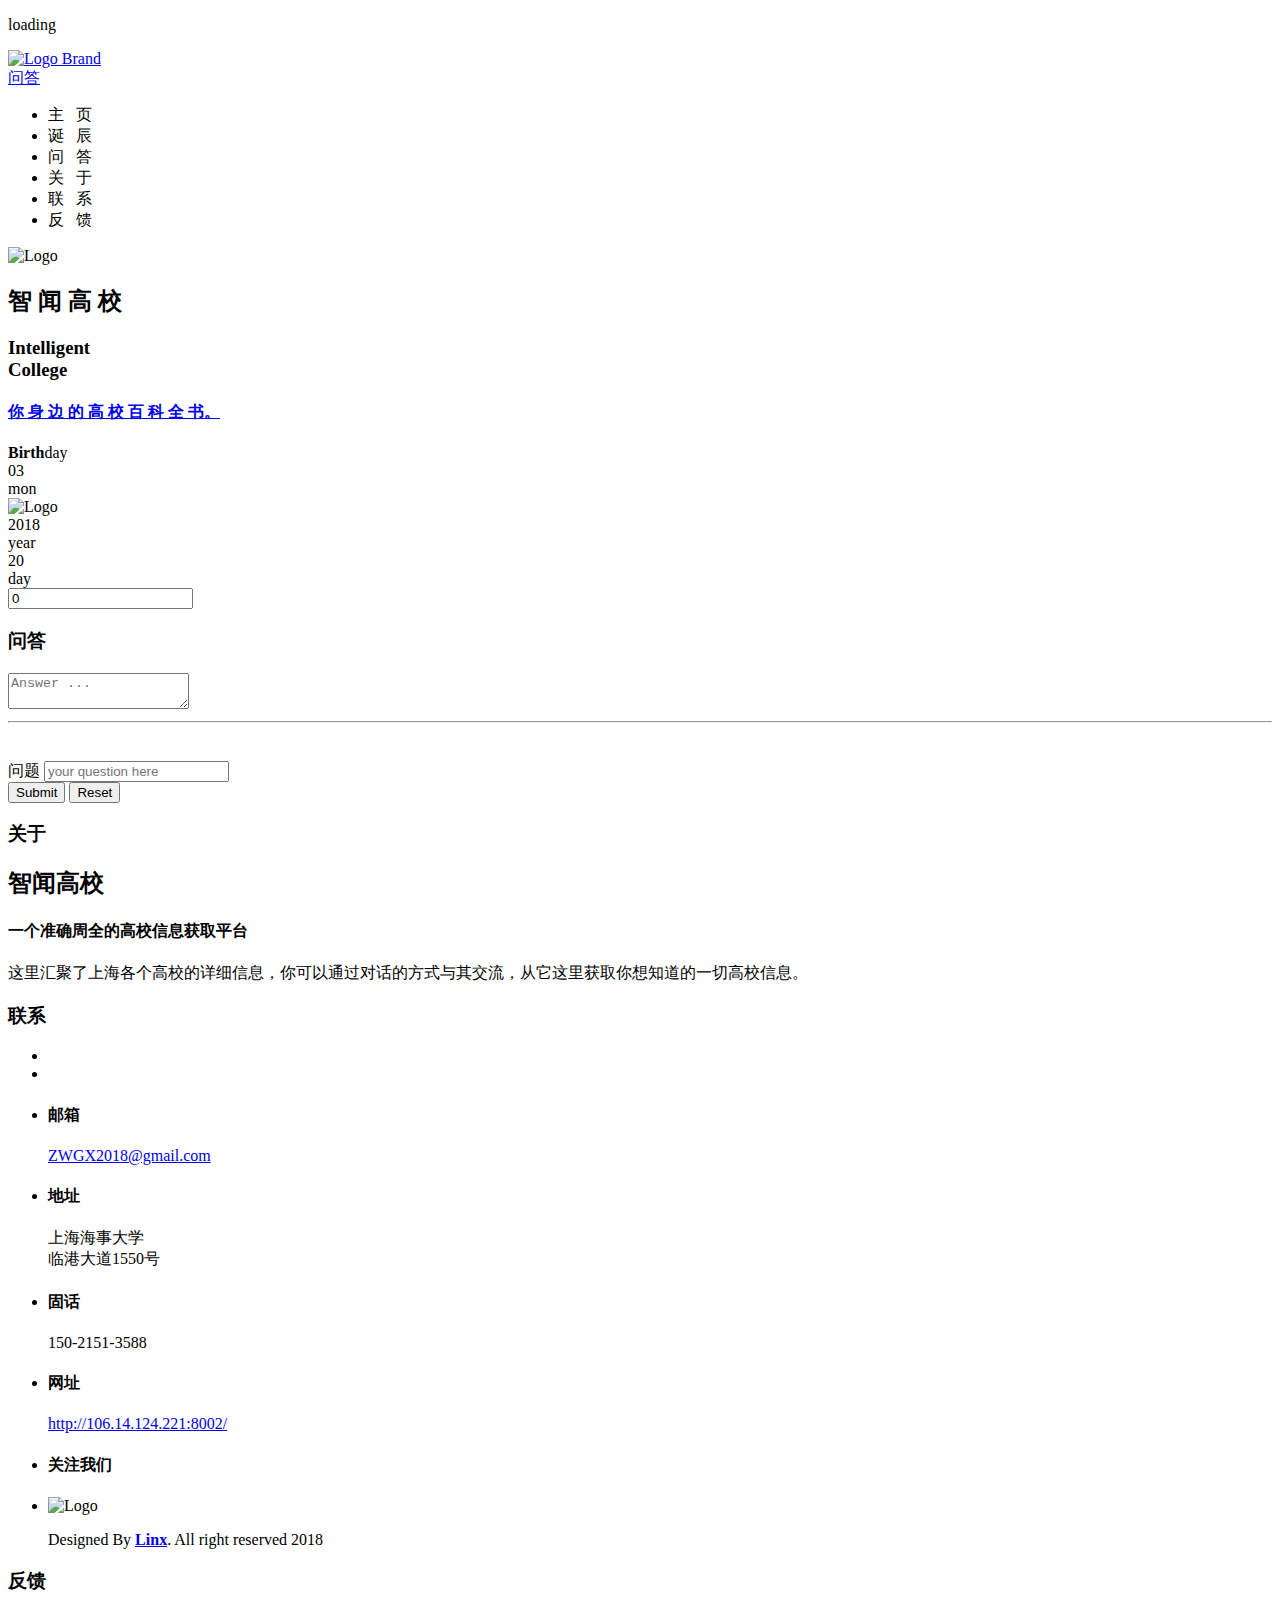
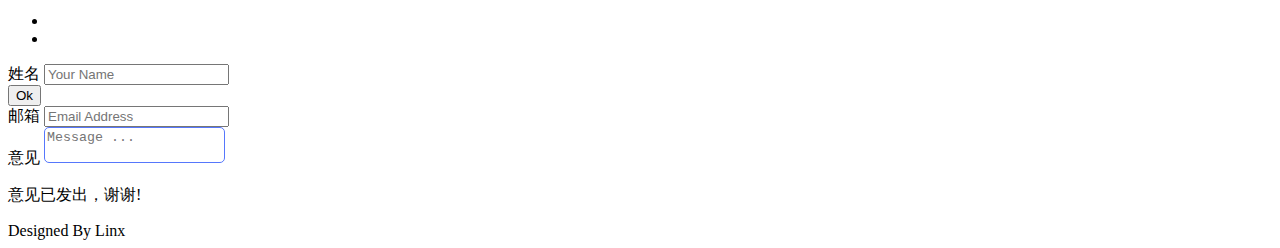
==== templates/ZWGX/index.html @ b109c569 "界面已经初步定下，暂时不做更改" ====
<!doctype html>
<!--
COPYRIGHT by HighHay/Mivfx
Before using this theme, you should accept themeforest licenses terms.
http://themeforest.net/licenses
-->

<html class="no-js" lang="en">
    <head>
        <meta http-equiv="content-type" content="text/html; charset=UTF-8">
        <meta charset="utf-8">

        <!-- Page Title Here -->
        <title>智闻高校 - 你身边的高校百科全书</title>

        <!-- Page Description Here -->
		<meta name="description" content="A responsive coming soon template, un template HTML pour une page en cours de construction">

        <!-- Disable screen scaling-->
        <meta name="viewport" content="width=device-width, user-scalable=no, initial-scale=1, maximum-scale=1, user-scalable=0">

        <!-- Place favicon.ico and apple-touch-icon(s) in the root directory -->

        <!-- Initializer -->
        <link rel="stylesheet" href="/static/ZWGX/css/normalize.css">

        <!-- Web fonts and Web Icons -->
        <link rel="stylesheet" href="/static/ZWGX/css/pageloader.css">
        <link rel="stylesheet" href="/static/ZWGX/fonts/opensans/stylesheet.css">
        <link rel="stylesheet" href="/static/ZWGX/fonts/asap/stylesheet.css">
        <link rel="stylesheet" href=" https://cdn.bootcss.com/ionicons/1.5.2/css/ionicons.min.css">

        <!-- Vendor CSS style -->
        <link rel="stylesheet" href="/static/ZWGX/css/foundation.min.css">
        <link rel="stylesheet" href="/static/ZWGX/js/vendor/jquery.fullPage.css">
        <link rel="stylesheet" href="/static/ZWGX/js/vegas/vegas.min.css">

		<!-- Main CSS files -->
        <link rel="stylesheet" href="/static/ZWGX/css/main.css">
        <link rel="stylesheet" href="/static/ZWGX/css/main_responsive.css">
        <link rel="stylesheet" href="/static/ZWGX/css/style-font1.css">

        <script src="/static/ZWGX/js/vendor/modernizr-2.7.1.min.js"></script>
    </head>
    <body id="menu" class="alt-bg">
        <!--[if lt IE 8]>
            <p class="browsehappy">You are using an <strong>outdated</strong> browser. Please <a href="http://browsehappy.com/">upgrade your browser</a> to improve your experience.</p>
        <![endif]-->

        <!-- Site config : put launching date here
             data-date="01/31/2015 23:00:00"        Launching date
             data-date-timezone="+0"                Lanching date time zone
-->



        <!-- Page Loader -->
        <div class="page-loader" id="page-loader">
            <div><i class="ion ion-loading-d"></i><p>loading</p></div>
        </div>

        <!-- BEGIN OF site header Menu -->
		<!-- Add "material" class for a material design style -->
		<header class="header-top">
<!--		<header class="header-top material">-->
			<div class="logo">
				<a href="#home">
					<img src="/static/ZWGX/img/logo_large.png" alt="Logo Brand">
				</a>
			</div>
            <div class="menu clearfix">
                <a href="#register">问答</a>
				<!-- Add other menu similar to "about" here -->
            </div>
		</header>
        <!-- END OF site header Menu-->

        <!-- BEGIN OF Quick nav icons at left -->
		<nav class="quick-link count-6 nav-left">
			<ul id="qmenu">
				<li data-menuanchor="home">
					<a href="#home" class=""><i class="icon ion ion-home"></i>
					</a>
					<span class="title">主&nbsp;&nbsp;&nbsp;页</span>
				</li>
				<li data-menuanchor="when">
					<a href="#when" class=""><i class="icon ion ion-android-alarm"></i>
					</a>
					<span class="title">诞&nbsp;&nbsp;&nbsp;辰</span>
				</li>
				<li data-menuanchor="register">
					<a href="#register"><i class="icon ion ion-compose"></i>
					</a>
					<span class="title">问&nbsp;&nbsp;&nbsp;答</span>
				</li>
				<li data-menuanchor="about-us">
					<a href="#about-us"><i class="icon ion ion-android-information"></i>
					</a>
					<span class="title">关&nbsp;&nbsp;&nbsp;于</span>
				</li>
				<li data-menuanchor="contact">
					<a href="#contact"><i class="icon ion ion-android-call"></i>
					</a>
					<span class="title">联&nbsp;&nbsp;&nbsp;系</span>
				</li>
				<li data-menuanchor="contact">
					<a href="#contact/message"><i class="icon ion ion-email"></i>
					</a>
					<span class="title">反&nbsp;&nbsp;&nbsp;馈</span>
				</li>
			</ul>
		</nav>
        <!-- END OF Quick nav icons at left -->



        <!-- BEGIN OF site cover -->
        <div class="page-cover" id="home">
            <!-- Cover Background -->
            <div class="cover-bg pos-abs full-size bg-img" data-image-src="/static/ZWGX/img/bg-default.jpg"></div>

            <!-- BEGIN OF Slideshow Background -->
            <div class="cover-bg pos-abs full-size slide-show">
				<i class='img' data-src='/static/ZWGX/img/bg-slide1.jpg'></i>
				<i class='img' data-src='/static/ZWGX/img/bg-slide2.jpg'></i>
				<i class='img' data-src='/static/ZWGX/img/bg-slide3.jpg'></i>
				<i class='img' data-src='/static/ZWGX/img/bg-slide4.jpg'></i>
			</div>
            <!-- END OF Slideshow Background -->

            <!--BEGIN OF Static video bg  - uncomment below to use Video as Background-->
            <!--<div id="container" class="video-container show-for-medium-up">
                <video autoplay="autoplay" loop="loop" autobuffer="autobuffer" muted="muted"
                       width="640" height="360">
                    <source src="vid/flower_loop.mp4" type="video/mp4">
                </video>
            </div>-->
            <!--END OF Static video bg-->

			<!-- Solid color as filter or as background -->
            <div class="cover-bg pos-abs full-size bg-color" data-bgcolor="rgba(51, 2, 48, 0.12)"></div>

        </div>
        <!--END OF site Cover -->

        <!-- BEGIN OF site main content content here -->
        <main class="page-main" id="mainpage">

			<!-- Begin of home page -->
			<div class="section page-home page page-cent" id="s-home">
				<!-- Logo -->
				<div class="logo-container">
					<img class="h-logo" src="/static/ZWGX/img/logo_only.png" alt="Logo">
				</div>
				<!-- Content -->
				<section class="content">

					<header class="header">
						<div class="h-left">
							<h2>智 闻 高 校</h2>
						</div>
						<div class="h-right">
							<h3>Intelligent <br>College</h3>
                            <h4 class="subhead"><a href="#">你 身 边 的 高 校 百 科 全 书。</a></h4>
						</div>
					</header>
				</section>

				<!-- Scroll down button -->
                <footer class="p-footer p-scrolldown">
                    <a href="#when">
                        <div class="arrow-d">
							<div class="circle"></div>
						</div>
                    </a>
                </footer>
			</div>
			<!-- End of home page -->

            <!-- Begin of timer page -->
            <div class="section page-when page page-cent" id="s-when">
                <section class="content">
                    <div class="clock clock-countdown">
						<div class="site-config"
							 data-date="10/31/2015 23:00:00"
							 data-date-timezone="+0"
							 ></div>
						<header class="header">
							<strong>Birth</strong>day</strong>
						</header>
                        <div class="elem-left">
                            <div class="digit hours">03</div>
                            <div class="text">mon</div>
                        </div>
                        <div class="elem-center">
							<!-- Optional text at top or image logo -->
							<!--<span class="text top">here in</span>-->
							<!-- Optional logo at top -->
							<span class="text top"><img class="img" alt="Logo" src="/static/ZWGX/img/logo_large.png"></span>
                            <div class="digit days">2018</div>
                            <div class="text">year</div>
                        </div>
                        <div class=" elem-right">
                            <div class="digit minutes">20</div>
                            <div class="text">day</div>
                        </div>

						<!-- second knob here -->
						<div class="second">
							<input class="knob container"
								   id="second-knob"
								  	data-width="400"
								  	data-height="400"
								 data-displayInput=false
									data-fgColor="#fff"
									data-bgColor="rgba(255,255,255,0)"
									data-thickness=".07"
								 	value="0"
									data-displayPrevious=true
								   data-max="6000"
								   />
						</div>
                    </div>

                </section>
                <footer class="p-footer p-scrolldown">
                    <a href="#register">
                        <div class="arrow-d">
							<div class="circle"></div>
						</div>
                    </a>
                </footer>
            </div>
            <!-- End of timer page -->

            <!-- Begin of register page -->
            <div class="section page-register page page-cent " id="s-register">
                <section class="content" style="height:80%;">
                    <header class="p-title">
                        <h3>问答<i class="ion ion-compose"></i></h3>
                    </header>
                    <div>
                        <form id="mail-subscription" class="form magic send_email_form">
                            <div class="textareadiv">
                            <textarea id="answer" placeholder="Answer ..." readonly></textarea>
                            </div>
                            <div id="extension" class="extensiondiv"></div>
                            <hr>
							<div class="fields clearfix" style="margin-top:3%;">
								<div class="input">
									<label for="question">问题 </label>
									<input id="question" class="email_f" type="text" autocomplete="off"  required placeholder="your question here">
                                </div>
								<div class="buttons">
									<button id="submit" type="button" class="button email_b">Submit</button>
                                    <button id="reset" type="button" class="button email_b">Reset</button>
								</div>
							</div>
                        </form>
                    </div>
                </section>
                <footer class="p-footer p-scrolldown">
                    <a href="#about-us">
                        <div class="arrow-d">
							<div class="circle"></div>
						</div>
                    </a>
                </footer>
            </div>
            <!-- End of register page -->

            <!-- Begin of about us page -->
            <div class="section page-about page page-cent" id="s-about-us">
                <section class="content">
                    <header class="p-title">
                        <h3>关于<i class="ion ion-android-information">
                            </i>
                        </h3>
                        <h2>智闻高校</h2>
						<h4>一个准确周全的高校信息获取平台</h4>
                    </header>
                    <article class="text">
                        <p>这里汇聚了上海各个高校的详细信息，你可以通过对话的方式与其交流，从它这里获取你想知道的一切高校信息。</p>
                    </article>
                </section>
                <footer class="p-footer p-scrolldown">
                    <a href="#contact">
                        <div class="arrow-d">
							<div class="circle"></div>
						</div>
                    </a>
                </footer>
            </div>
            <!-- End of about us page -->

            <!-- Begin of Contact page   -->
            <div class="section page-contact page page-cent  bg-color" data-bgcolor="rgba(95, 25, 208, 0.88)s" id="s-contact">
				<!-- Begin of contact information -->
				<div class="slide" id="information" data-anchor="information">
					<section class="content">
						<header class="p-title">
							<h3>联系<i class="ion ion-location">
								</i>
							</h3>
							<ul class="buttons">
								<li class="show-for-medium-up">
									<a title="About" href="#about-us" ><i class="ion ion-android-information"></i></a>
								</li>
								<!--<li>
									<a title="Contact" href="#contact/information"><i class="ion ion-location"></i></a>
								</li>-->
								<li>
									<a title="Message" href="#contact/message"><i class="ion ion-email"></i></a>
								</li>
							</ul>
						</header>
						<!-- Begin Of Page SubSction -->
						<div class="contact">
							<div class="row">
								<div class="medium-6 columns left">
									<ul>
										<li>
											<h4>邮箱</h4>
											<p><a href="#">ZWGX2018@gmail.com</a></p>
										</li>
										<li>
											<h4>地址</h4>
											<p>上海海事大学
											<br>临港大道1550号</p>
										</li>
										<li>
											<h4>固话</h4>
											<p>150-2151-3588</p>
										</li>
									</ul>
								</div>
								<div class="medium-6 columns social-links right">
									<ul>

										<!-- legal notice -->
										<li class="show-for-medium-up">
											<h4>网址</h4>
											<p><a href="http://106.14.124.221:8002/">http://106.14.124.221:8002/</a></p>
										</li>
										<li  class="show-for-medium-up">
											<h4>关注我们</h4>
											<!-- Begin of Social links -->
											<div class="socialnet">
												<a href="#"><i class="ion ion-social-facebook"></i></a>
												<a href="#"><i class="ion ion-social-github"></i></a>
												<a href="#"><i class="ion ion-social-twitter"></i></a>
												<a href="#"><i class="ion ion-social-tumblr"></i></a>
											</div>
											<!-- End of Social links -->
										</li>
										<li>
											<p><img src="/static/ZWGX/img/logo_large.png" alt="Logo" class="logo"></p>
											<p class="small">Designed By <strong><a href="#">Linx</a></strong>. All right reserved 2018</p>
										</li>
									</ul>

								</div>
							</div>
						</div>
						<!-- End of page SubSection -->
					</section>
				</div>
				<!-- end of contact information -->

				<!-- begin of contact message -->
				<div class="slide" id="message" data-anchor="message">
					<section class="content">
						<header class="p-title">
							<h3>反馈<i class="ion ion-email">
								</i>
							</h3>
							<ul class="buttons">
								<li class="show-for-medium-up">
									<a title="About" href="#about-us"><i class="ion ion-android-information"></i></a>
								</li>
								<li>
									<a title="Contact" href="#contact/information"><i class="ion ion-location"></i></a>
								</li>
								<!--<li>
									<a title="Message" href="#contact/message"><i class="ion ion-email"></i></a>
								</li>-->
							</ul>
						</header>
						<!-- Begin Of Page SubSction -->

						<div class="page-block c-right v-zoomIn">
							<div class="wrapper">
								<div>
									<form class="message form send_message_form" method="get" action="ajaxserver/serverfile.php">
										<div class="fields clearfix">
											<div class="input">
												<label for="mes-name">姓名 </label>
												<input id="mes-name" name="name" type="text" placeholder="Your Name" required></div>
											<div class="buttons">
												<button id="submit-message" class="button email_b" name="submit_message">Ok</button>
											</div>
										</div>
										<div class="fields clearfix">
											<div class="input">
												<label for="mes-email">邮箱 </label>
												<input id="mes-email" type="email" placeholder="Email Address" name="email" required>
											</div>
										</div>
										<div class="fields clearfix no-border">
											<label for="mes-text">意见 </label>
											<textarea id="mes-text" placeholder="Message ..." name="message" style= "background:transparent;border:solid 1px ;border-radius:5px ;color:rgb(86,119,252);resize:none;" required></textarea>
											<div>
												<p class="message-ok invisible">意见已发出，谢谢!</p>
											</div>
										</div>
									</form>
								</div>
							</div>
						</div>
						<!-- End Of Page SubSction -->
					</section>

				</div>
				<!-- End of contact message -->
            </div>
            <!-- End of Contact page  -->

        </main>

        <!-- END OF site main content content here -->

		<!-- Begin of site footer -->
		<footer class="page-footer">
			<span>Designed By Linx
				<a href="#" ><i class="ion icon ion-social-github"></i></a>
				<a href="#" ><i class="ion icon ion-social-facebook"></i></a>
			</span>
		</footer>
		<!-- End of site footer -->


<!--        <script src="//ajax.googleapis.com/ajax/libs/jquery/1.11.0/jquery.min.js"></script>-->

        <!-- All Javascript plugins goes here -->
        <script src="/static/ZWGX/js/vendor/jquery-1.11.2.min.js"></script>
		<!-- All vendor scripts -->
        <script src="/static/ZWGX/js/vendor/all.js"></script>

		<!-- Detailed vendor scripts -->
        <!--<script src="./js/vendor/jquery.fullPage.min.js"></script>
        <script src="./js/vendor/jquery.slimscroll.min.js"></script>
        <script src="./js/vendor/jquery.knob.min.js"></script>
        <script src="./js/vegas/vegas.min.js"></script>
        <script src="./js/jquery.maximage.js"></script>
        <script src="./js/okvideo.min.js"></script>-->

		<!-- Downcount JS -->
        <script src="/static/ZWGX/js/jquery.downCount.js"></script>

		<!-- Form script -->
        <script src="/static/ZWGX/js/form_script.js"></script>

		<!-- Javascript main files -->
        <script src="/static/ZWGX/js/main.js"></script>

        <script>
			$(document).ready(function(){
			    var tmp;

				$("#reset").on("click",function(){
					$("#answer").val("");
				    $("#question").val("");
					$("#question").focus();
			    });

				$("#submit").on("click",function(){
					var question = $("#question").val();
					var url="/website/submit/";
					$.ajax({
						type:"Post",
						url:url,
						data:{"Question":question,csrfmiddlewaretoken: '{{ csrf_token }}'},
						dataType:"json",
						success:function(result){
						    tmp = result;
						    $("#answer").val("");
						    if(result["baidu"])
						        $("#answer").val(result["baidu"]);
						    else
						        $("#answer").val("抱歉啦，这个我也不知道哇！");
						    var count = 0;
						    for(var i in result)
						        count++;
						    if(count > 1 && result["baidu"] && result["baidu"] !== "很抱歉，这个我也母鸡啊！"){
						        $("#extension").text("");
						        $("#extension").append('&nbsp;&nbsp;你可能还想知道:<br>');
						        $.each(result,function(name) {
						            if(name !== "baidu")
						            $("#extension").append('&nbsp;&nbsp;<a class="extens">'+name+'</a><br>')
                                });
						        $(".extens").on("click",function(){
						            $("#answer").val("");
						            $("#answer").val((tmp[$(this).text()]));
						        });
						        $("#reset").on("click",function(){
						            $("#answer").val("");
						            $("#extension").text("");
						            $("#question").val("");
						            $("#question").focus();
						        });
                            }else{
						        $("#extension").text("");
                            }
						},
						error:function(){
							$("#answer").text("这个我也不知道啊！");
						}
					});
			    });
			});
        </script>

        <!-- Google Analytics: Uncomment and change UA-XXXXX-X to be your site"s ID. -->
        <!--<script>
            (function(b,o,i,l,e,r){b.GoogleAnalyticsObject=l;b[l]||(b[l]=
            function(){(b[l].q=b[l].q||[]).push(arguments)});b[l].l=+new Date;
            e=o.createElement(i);r=o.getElementsByTagName(i)[0];
            e.src="//www.google-analytics.com/analytics.js";
            r.parentNode.insertBefore(e,r)}(window,document,"script","ga"));
            ga("create","UA-XXXXX-X");ga("send","pageview");
        </script>-->
    </body>
</html>
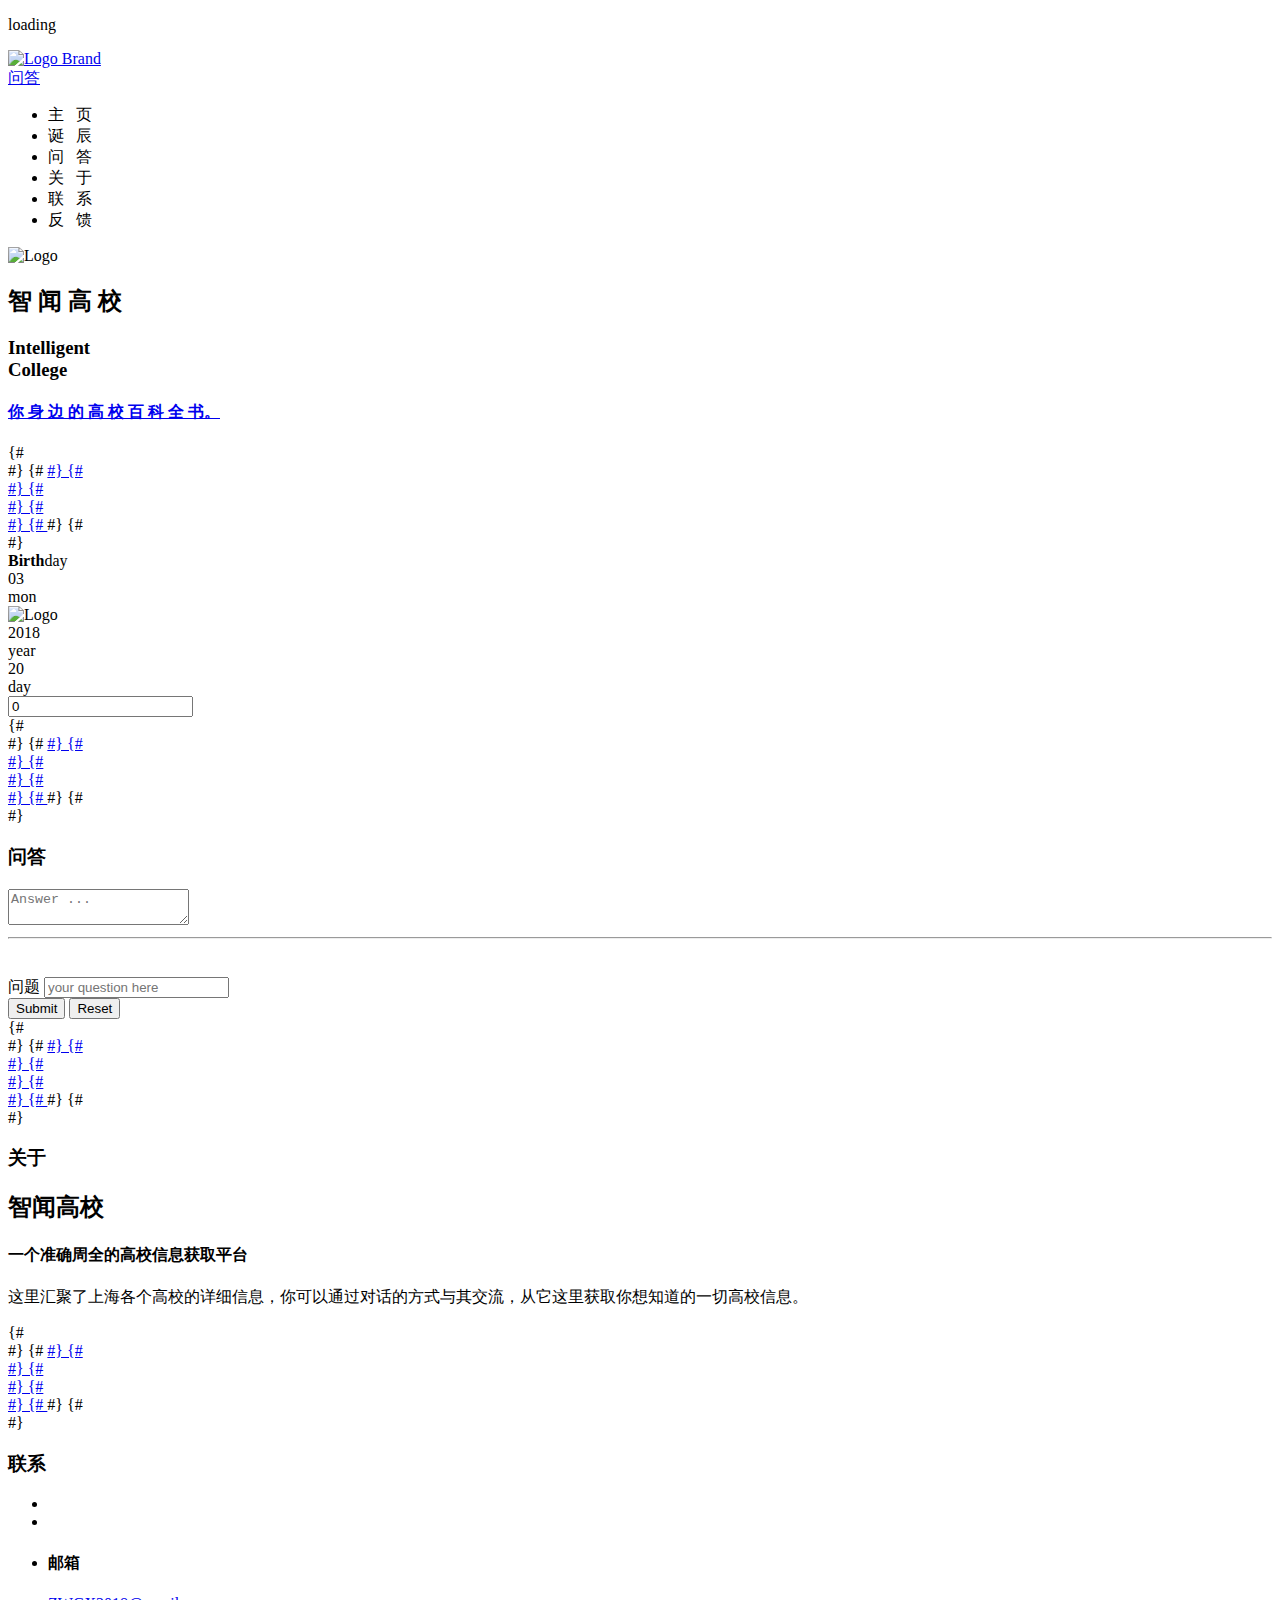
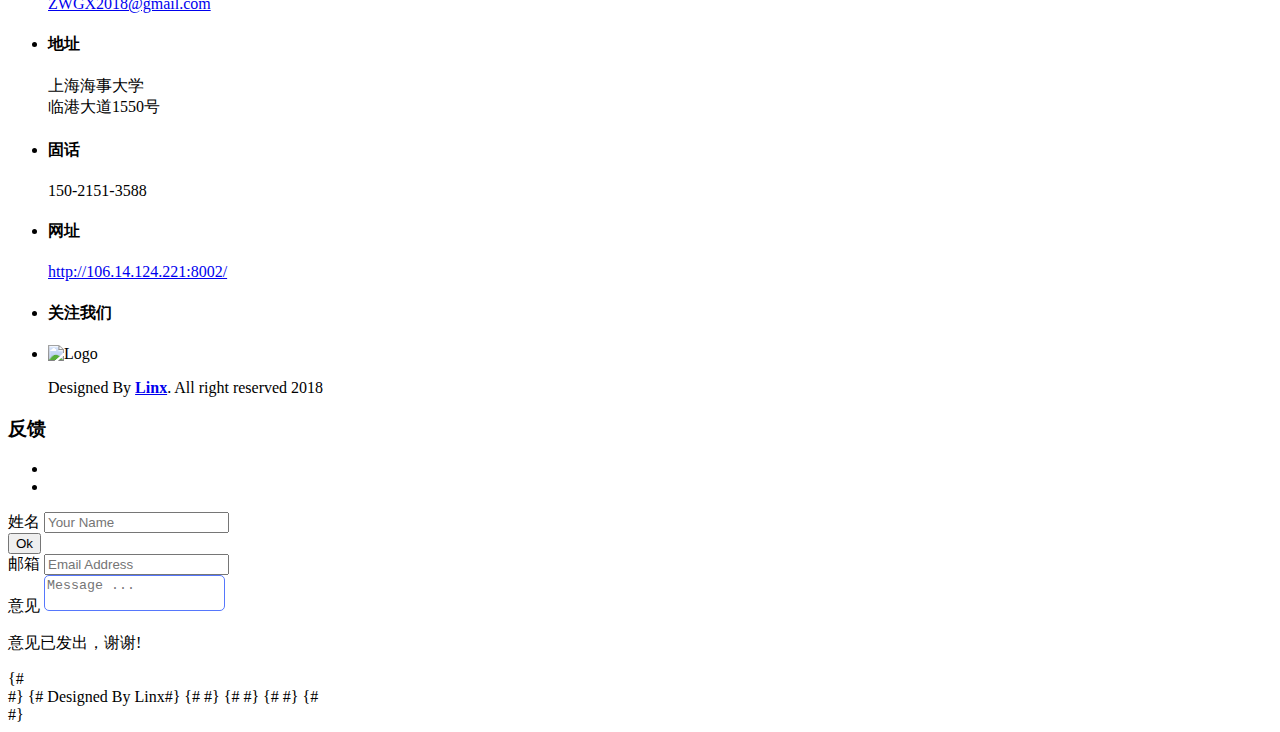
==== commit cf2fe147: "调整" ====
--- a/templates/ZWGX/index.html
+++ b/templates/ZWGX/index.html
@@ -167,13 +167,13 @@
 				</section>
 
 				<!-- Scroll down button -->
-                <footer class="p-footer p-scrolldown">
-                    <a href="#when">
-                        <div class="arrow-d">
-							<div class="circle"></div>
-						</div>
-                    </a>
-                </footer>
+{#                <footer class="p-footer p-scrolldown">#}
+{#                    <a href="#when">#}
+{#                        <div class="arrow-d">#}
+{#							<div class="circle"></div>#}
+{#						</div>#}
+{#                    </a>#}
+{#                </footer>#}
 			</div>
 			<!-- End of home page -->
 
@@ -223,13 +223,13 @@
                     </div>
 
                 </section>
-                <footer class="p-footer p-scrolldown">
-                    <a href="#register">
-                        <div class="arrow-d">
-							<div class="circle"></div>
-						</div>
-                    </a>
-                </footer>
+{#                <footer class="p-footer p-scrolldown">#}
+{#                    <a href="#register">#}
+{#                        <div class="arrow-d">#}
+{#							<div class="circle"></div>#}
+{#						</div>#}
+{#                    </a>#}
+{#                </footer>#}
             </div>
             <!-- End of timer page -->
 
@@ -249,7 +249,7 @@
 							<div class="fields clearfix" style="margin-top:3%;">
 								<div class="input">
 									<label for="question">问题 </label>
-									<input id="question" class="email_f" type="text" autocomplete="off"  required placeholder="your question here">
+									<input id="question" class="email_f" type="text" autocomplete="off" placeholder="your question here">
                                 </div>
 								<div class="buttons">
 									<button id="submit" type="button" class="button email_b">Submit</button>
@@ -259,13 +259,13 @@
                         </form>
                     </div>
                 </section>
-                <footer class="p-footer p-scrolldown">
-                    <a href="#about-us">
-                        <div class="arrow-d">
-							<div class="circle"></div>
-						</div>
-                    </a>
-                </footer>
+{#                <footer class="p-footer p-scrolldown">#}
+{#                    <a href="#about-us">#}
+{#                        <div class="arrow-d">#}
+{#							<div class="circle"></div>#}
+{#						</div>#}
+{#                    </a>#}
+{#                </footer>#}
             </div>
             <!-- End of register page -->
 
@@ -283,13 +283,13 @@
                         <p>这里汇聚了上海各个高校的详细信息，你可以通过对话的方式与其交流，从它这里获取你想知道的一切高校信息。</p>
                     </article>
                 </section>
-                <footer class="p-footer p-scrolldown">
-                    <a href="#contact">
-                        <div class="arrow-d">
-							<div class="circle"></div>
-						</div>
-                    </a>
-                </footer>
+{#                <footer class="p-footer p-scrolldown">#}
+{#                    <a href="#contact">#}
+{#                        <div class="arrow-d">#}
+{#							<div class="circle"></div>#}
+{#						</div>#}
+{#                    </a>#}
+{#                </footer>#}
             </div>
             <!-- End of about us page -->
 
@@ -430,12 +430,12 @@
         <!-- END OF site main content content here -->
 
 		<!-- Begin of site footer -->
-		<footer class="page-footer">
-			<span>Designed By Linx
-				<a href="#" ><i class="ion icon ion-social-github"></i></a>
-				<a href="#" ><i class="ion icon ion-social-facebook"></i></a>
-			</span>
-		</footer>
+{#		<footer class="page-footer">#}
+{#			<span>Designed By Linx#}
+{#				<a href="#" ><i class="ion icon ion-social-github"></i></a>#}
+{#				<a href="#" ><i class="ion icon ion-social-facebook"></i></a>#}
+{#			</span>#}
+{#		</footer>#}
 		<!-- End of site footer -->
 
 
@@ -491,7 +491,7 @@
 						    var count = 0;
 						    for(var i in result)
 						        count++;
-						    if(count > 1 && result["baidu"] && result["baidu"] !== "很抱歉，这个我也母鸡啊！"){
+						    if(count > 1 && result["baidu"]){
 						        $("#extension").text("");
 						        $("#extension").append('&nbsp;&nbsp;你可能还想知道:<br>');
 						        $.each(result,function(name) {
@@ -518,6 +518,11 @@
 					});
 			    });
 			});
+			$("#question").keyup(function(event){
+			    if(event.keyCode ==13){
+			        $("#submit").trigger("click");
+			    }
+			});
         </script>
 
         <!-- Google Analytics: Uncomment and change UA-XXXXX-X to be your site"s ID. -->
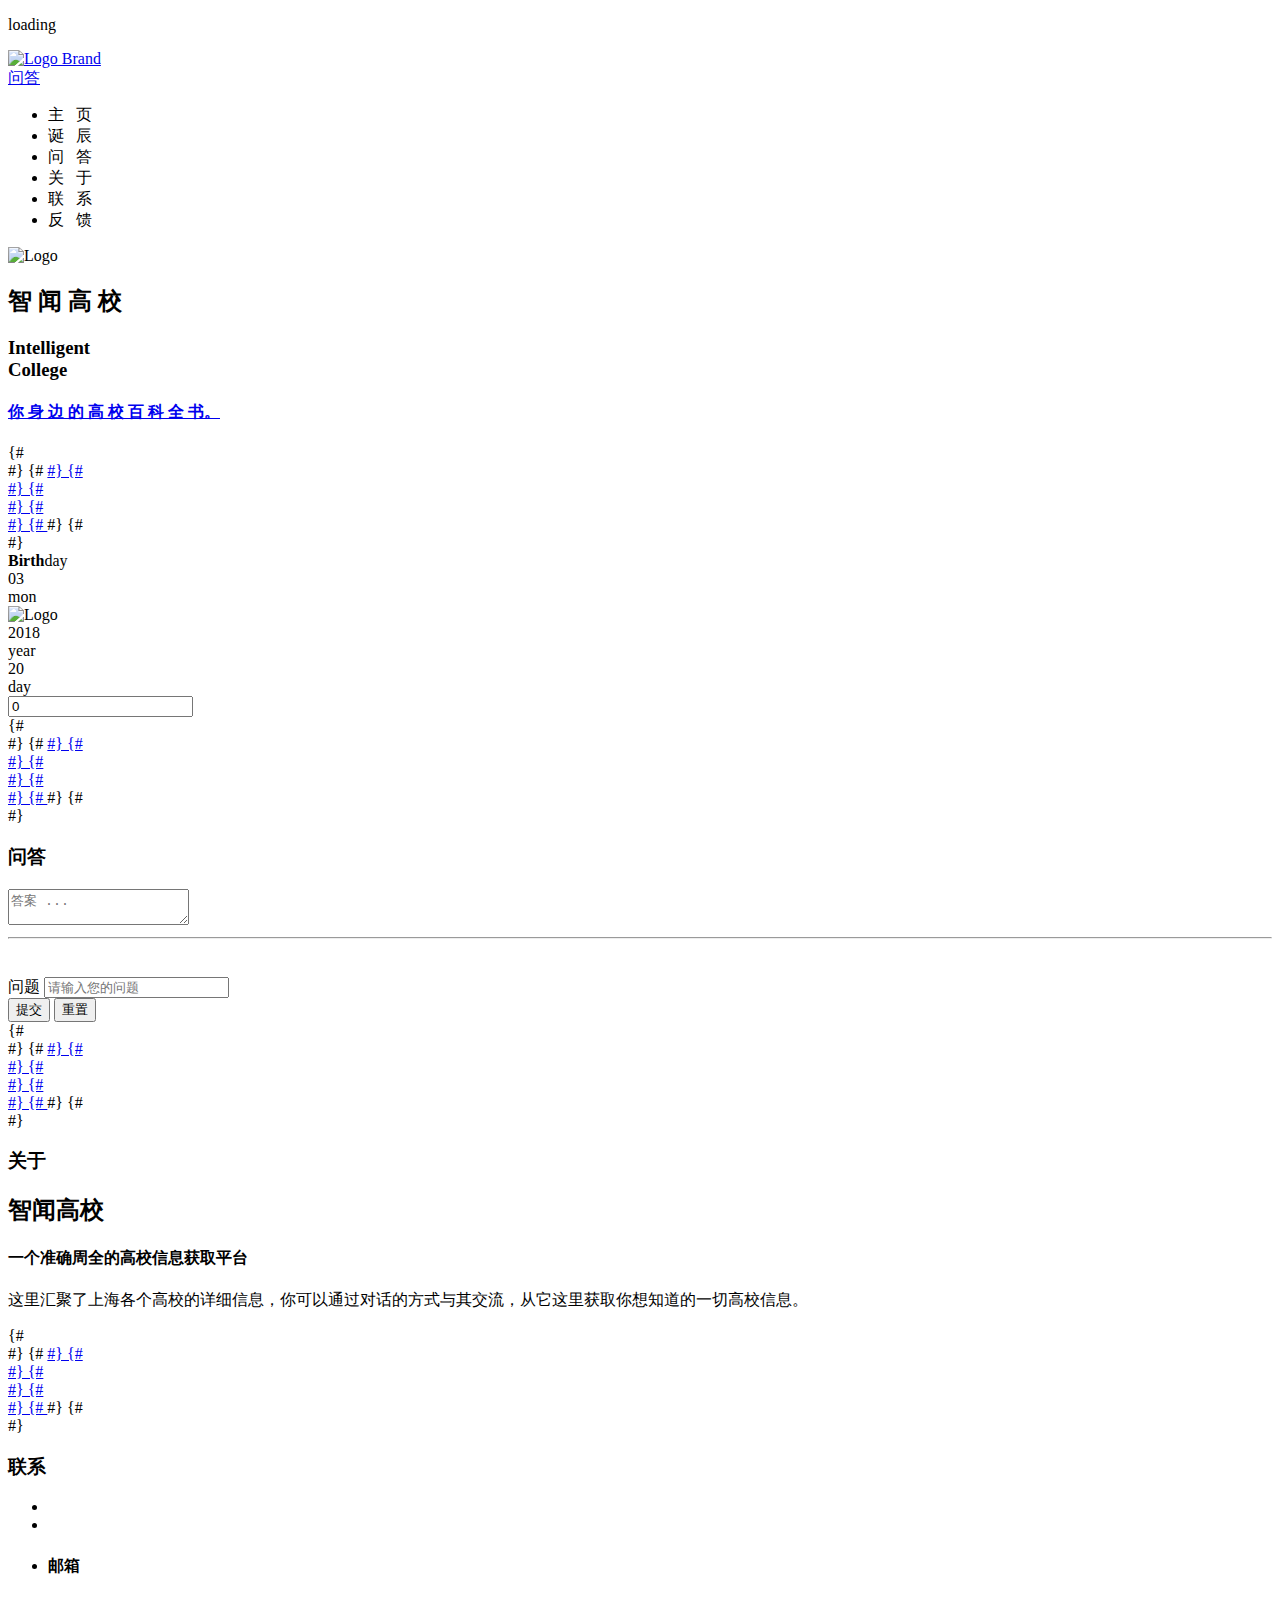
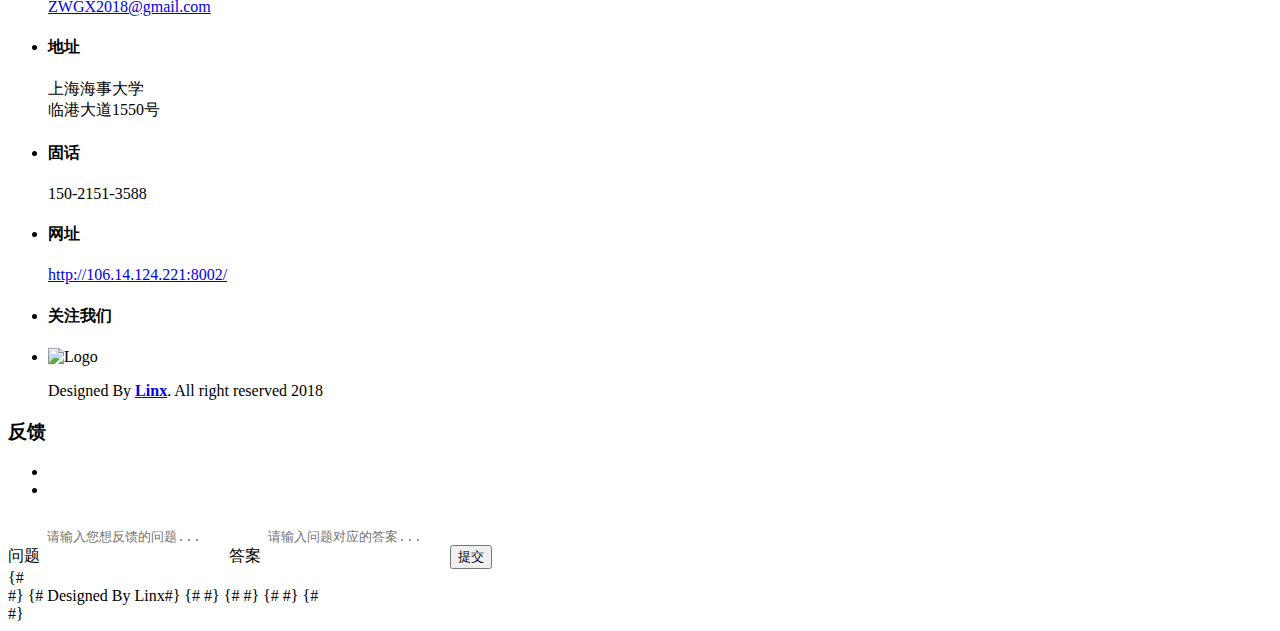
==== commit 7d10bdcd: "调整" ====
--- a/templates/ZWGX/index.html
+++ b/templates/ZWGX/index.html
@@ -39,6 +39,8 @@
         <link rel="stylesheet" href="/static/ZWGX/css/main.css">
         <link rel="stylesheet" href="/static/ZWGX/css/main_responsive.css">
         <link rel="stylesheet" href="/static/ZWGX/css/style-font1.css">
+        <link rel="stylesheet" href="/static/ZWGX/css/application.css">
+        <link rel="stylesheet" href="/static/ZWGX/css/jq22.css">
 
         <script src="/static/ZWGX/js/vendor/modernizr-2.7.1.min.js"></script>
     </head>
@@ -236,24 +238,29 @@
             <!-- Begin of register page -->
             <div class="section page-register page page-cent " id="s-register">
                 <section class="content" style="height:80%;">
-                    <header class="p-title">
-                        <h3>问答<i class="ion ion-compose"></i></h3>
+                    <header class="p-title" id="p-title">
+                        <div>
+                            <h3>问答<i class="ion ion-compose"></i></h3>
+                        </div>
+
+                        <div id="score" style="margin-left:10px;margin-top:12px;"></div>
+
                     </header>
                     <div>
                         <form id="mail-subscription" class="form magic send_email_form">
                             <div class="textareadiv">
-                            <textarea id="answer" placeholder="Answer ..." readonly></textarea>
+                            <textarea id="answer" placeholder="答案 ..." readonly></textarea>
                             </div>
                             <div id="extension" class="extensiondiv"></div>
                             <hr>
 							<div class="fields clearfix" style="margin-top:3%;">
 								<div class="input">
-									<label for="question">问题 </label>
-									<input id="question" class="email_f" type="text" autocomplete="off" placeholder="your question here">
+                                    <label for="question">问题 </label>
+									<input id="question" class="email_f" type="text" autocomplete="off" placeholder="请输入您的问题">
                                 </div>
 								<div class="buttons">
-									<button id="submit" type="button" class="button email_b">Submit</button>
-                                    <button id="reset" type="button" class="button email_b">Reset</button>
+									<button id="submit" type="button" class="button email_b">提交</button>
+                                    <button id="reset" type="button" class="button email_b">重置</button>
 								</div>
 							</div>
                         </form>
@@ -336,7 +343,6 @@
 								</div>
 								<div class="medium-6 columns social-links right">
 									<ul>
-
 										<!-- legal notice -->
 										<li class="show-for-medium-up">
 											<h4>网址</h4>
@@ -368,7 +374,7 @@
 				<!-- end of contact information -->
 
 				<!-- begin of contact message -->
-				<div class="slide" id="message" data-anchor="message">
+				<div class="slide" id="s-message" data-anchor="message">
 					<section class="content">
 						<header class="p-title">
 							<h3>反馈<i class="ion ion-email">
@@ -391,27 +397,14 @@
 						<div class="page-block c-right v-zoomIn">
 							<div class="wrapper">
 								<div>
-									<form class="message form send_message_form" method="get" action="ajaxserver/serverfile.php">
-										<div class="fields clearfix">
-											<div class="input">
-												<label for="mes-name">姓名 </label>
-												<input id="mes-name" name="name" type="text" placeholder="Your Name" required></div>
-											<div class="buttons">
-												<button id="submit-message" class="button email_b" name="submit_message">Ok</button>
-											</div>
-										</div>
-										<div class="fields clearfix">
-											<div class="input">
-												<label for="mes-email">邮箱 </label>
-												<input id="mes-email" type="email" placeholder="Email Address" name="email" required>
-											</div>
-										</div>
+									<form class="message form send_message_form">
 										<div class="fields clearfix no-border">
-											<label for="mes-text">意见 </label>
-											<textarea id="mes-text" placeholder="Message ..." name="message" style= "background:transparent;border:solid 1px ;border-radius:5px ;color:rgb(86,119,252);resize:none;" required></textarea>
-											<div>
-												<p class="message-ok invisible">意见已发出，谢谢!</p>
-											</div>
+											<label for="mes-text">问题 </label>
+											<textarea id="qfeedback" placeholder="请输入您想反馈的问题..." name="qfeedback" style= "background:transparent ;border:solid 1px ;border-radius:8px ;color:#FFFFFF;resize:none;" required></textarea>
+
+											<label for="mes-text">答案 </label>
+											<textarea id="afeedback" placeholder="请输入问题对应的答案..." name="afeedback" style= "background:transparent ;border:solid 1px ;border-radius:8px ;color:#FFFFFF;resize:none;" required></textarea>
+                                            <button id="feedback" type="button" class="button email_b" style="margin-top:30px">提交</button>
 										</div>
 									</form>
 								</div>
@@ -443,6 +436,8 @@
 
         <!-- All Javascript plugins goes here -->
         <script src="/static/ZWGX/js/vendor/jquery-1.11.2.min.js"></script>
+
+        <script src="/static/ZWGX/js/jquery.raty.min.js"></script>
 		<!-- All vendor scripts -->
         <script src="/static/ZWGX/js/vendor/all.js"></script>
 
@@ -466,10 +461,26 @@
         <script>
 			$(document).ready(function(){
 			    var tmp;
+			    var grade;
+			    $.fn.raty.defaults.path = '/static/ZWGX/img';
+
+			    function bindScore(){
+			        $('#score').raty({
+                        score: 0,
+                        scoreName: 'score',
+                        click: function(score,evt){
+                            grade = score;
+                            $('#score').raty('readOnly',true);
+                            $("#p-title").append('<div class="help-tip" style="margin-left:10px;margin-top:12px;"><p>对答案不满意？您可以将您认为最适当的答案<a href="#contact/message">反馈</a>给我们，帮助我们完善该系统！</p></div>');
+                        }
+                    });
+                }
 
 				$("#reset").on("click",function(){
 					$("#answer").val("");
 				    $("#question").val("");
+				    $("#score").raty("destroy");
+				    $("#extension").text("");
 					$("#question").focus();
 			    });
 
@@ -484,32 +495,31 @@
 						success:function(result){
 						    tmp = result;
 						    $("#answer").val("");
-						    if(result["baidu"])
+						    $("#score").raty("destroy");
+						    $("#extension").text("");
+						    if(result["baidu"] && result["baidu"] !== "很抱歉，这个我也母鸡啊！") {
+                                $("#answer").val(result["baidu"]);
+                                bindScore();
+                            }
+						    else if(result["baidu"] === "很抱歉，这个我也母鸡啊！")
 						        $("#answer").val(result["baidu"]);
 						    else
 						        $("#answer").val("抱歉啦，这个我也不知道哇！");
 						    var count = 0;
 						    for(var i in result)
 						        count++;
-						    if(count > 1 && result["baidu"]){
-						        $("#extension").text("");
-						        $("#extension").append('&nbsp;&nbsp;你可能还想知道:<br>');
-						        $.each(result,function(name) {
-						            if(name !== "baidu")
-						            $("#extension").append('&nbsp;&nbsp;<a class="extens">'+name+'</a><br>')
+						    if(count > 1 && result["baidu"]) {
+                                $("#extension").append('&nbsp;&nbsp;你可能还想知道:<br>');
+                                $.each(result, function (name) {
+                                    if (name !== "baidu")
+                                        $("#extension").append('&nbsp;&nbsp;<a class="extens">' + name + '</a><br>')
                                 });
-						        $(".extens").on("click",function(){
-						            $("#answer").val("");
-						            $("#answer").val((tmp[$(this).text()]));
-						        });
-						        $("#reset").on("click",function(){
-						            $("#answer").val("");
-						            $("#extension").text("");
-						            $("#question").val("");
-						            $("#question").focus();
-						        });
-                            }else{
-						        $("#extension").text("");
+                                $(".extens").on("click", function () {
+                                    $("#answer").val("");
+                                    $("#score").raty("destroy");
+                                    $("#answer").val((tmp[$(this).text()]));
+                                    bindScore();
+                                });
                             }
 						},
 						error:function(){
@@ -523,6 +533,12 @@
 			        $("#submit").trigger("click");
 			    }
 			});
+			$("#feedback").on("click",function(){
+			    if($("#qfeedback").val() && $("#afeedback").val())
+			        alert("我们已收到您的反馈，感谢您的配合！");
+			        $("#qfeedback").val("");
+			        $("#afeedback").val("");
+            })
         </script>
 
         <!-- Google Analytics: Uncomment and change UA-XXXXX-X to be your site"s ID. -->
